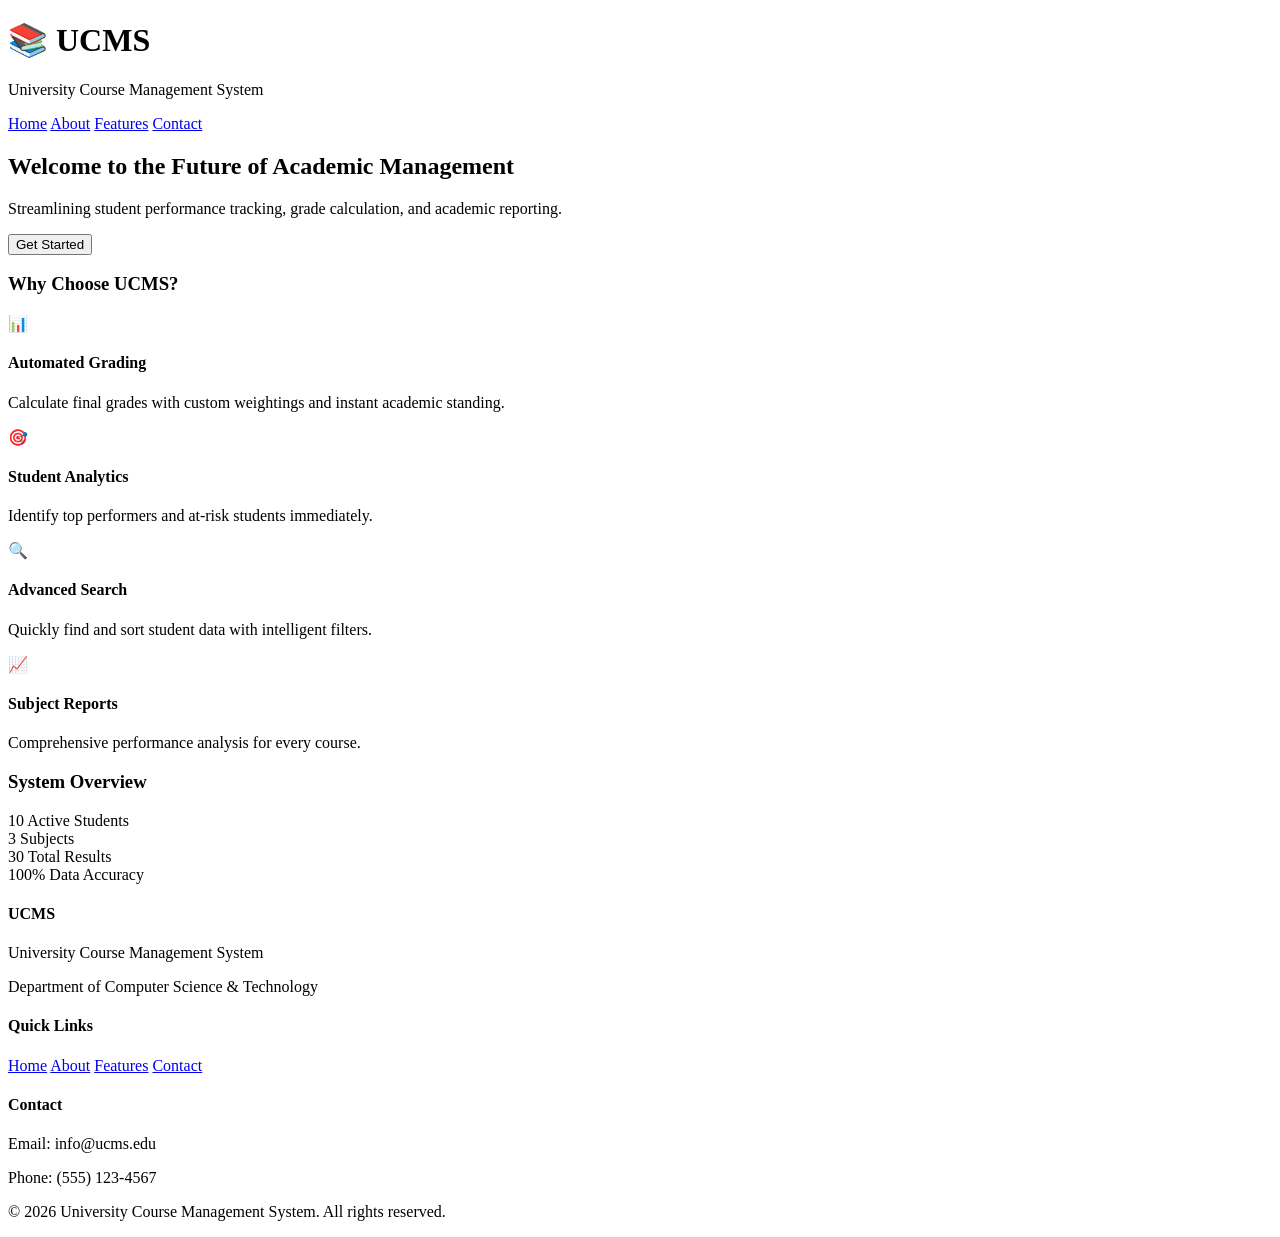
==== index.html @ ab06dbdf "Add initial HTML structure for UCMS website" ====
<!DOCTYPE html>
<html lang="en">
<head>
    <meta charset="UTF-8">
    <meta name="viewport" content="width=device-width, initial-scale=1.0">
    <title>UCMS | University Course Management System</title>
    <link rel="stylesheet" href="css/style.css">
</head>
<body>
    <header>
        <div class="logo-container">
            <h1>📚 UCMS</h1>
            <p>University Course Management System</p>
        </div>
    </header>

    <nav>
        <div class="nav-container">
            <a href="index.html" class="active">Home</a>
            <a href="about.html">About</a>
            <a href="features.html">Features</a>
            <a href="contact.html">Contact</a>
        </div>
    </nav>

    <main>
        <section class="hero">
            <h2>Welcome to the Future of Academic Management</h2>
            <p>Streamlining student performance tracking, grade calculation, and academic reporting.</p>
            <button class="cta-button" onclick="alert('Demo version - Full system coming soon!')">Get Started</button>
        </section>

        <section class="features-overview">
            <h3>Why Choose UCMS?</h3>
            <div class="feature-grid">
                <div class="feature-card">
                    <div class="feature-icon">📊</div>
                    <h4>Automated Grading</h4>
                    <p>Calculate final grades with custom weightings and instant academic standing.</p>
                </div>
                <div class="feature-card">
                    <div class="feature-icon">🎯</div>
                    <h4>Student Analytics</h4>
                    <p>Identify top performers and at-risk students immediately.</p>
                </div>
                <div class="feature-card">
                    <div class="feature-icon">🔍</div>
                    <h4>Advanced Search</h4>
                    <p>Quickly find and sort student data with intelligent filters.</p>
                </div>
                <div class="feature-card">
                    <div class="feature-icon">📈</div>
                    <h4>Subject Reports</h4>
                    <p>Comprehensive performance analysis for every course.</p>
                </div>
            </div>
        </section>

        <section class="stats-preview">
            <h3>System Overview</h3>
            <div class="stats-container">
                <div class="stat-item">
                    <span class="stat-number">10</span>
                    <span class="stat-label">Active Students</span>
                </div>
                <div class="stat-item">
                    <span class="stat-number">3</span>
                    <span class="stat-label">Subjects</span>
                </div>
                <div class="stat-item">
                    <span class="stat-number">30</span>
                    <span class="stat-label">Total Results</span>
                </div>
                <div class="stat-item">
                    <span class="stat-number">100%</span>
                    <span class="stat-label">Data Accuracy</span>
                </div>
            </div>
        </section>
    </main>

    <footer>
        <div class="footer-content">
            <div class="footer-section">
                <h4>UCMS</h4>
                <p>University Course Management System</p>
                <p>Department of Computer Science & Technology</p>
            </div>
            <div class="footer-section">
                <h4>Quick Links</h4>
                <a href="index.html">Home</a>
                <a href="about.html">About</a>
                <a href="features.html">Features</a>
                <a href="contact.html">Contact</a>
            </div>
            <div class="footer-section">
                <h4>Contact</h4>
                <p>Email: info@ucms.edu</p>
                <p>Phone: (555) 123-4567</p>
            </div>
        </div>
        <div class="footer-bottom">
            <p>&copy; 2026 University Course Management System. All rights reserved.</p>
        </div>
    </footer>
</body>
</html>
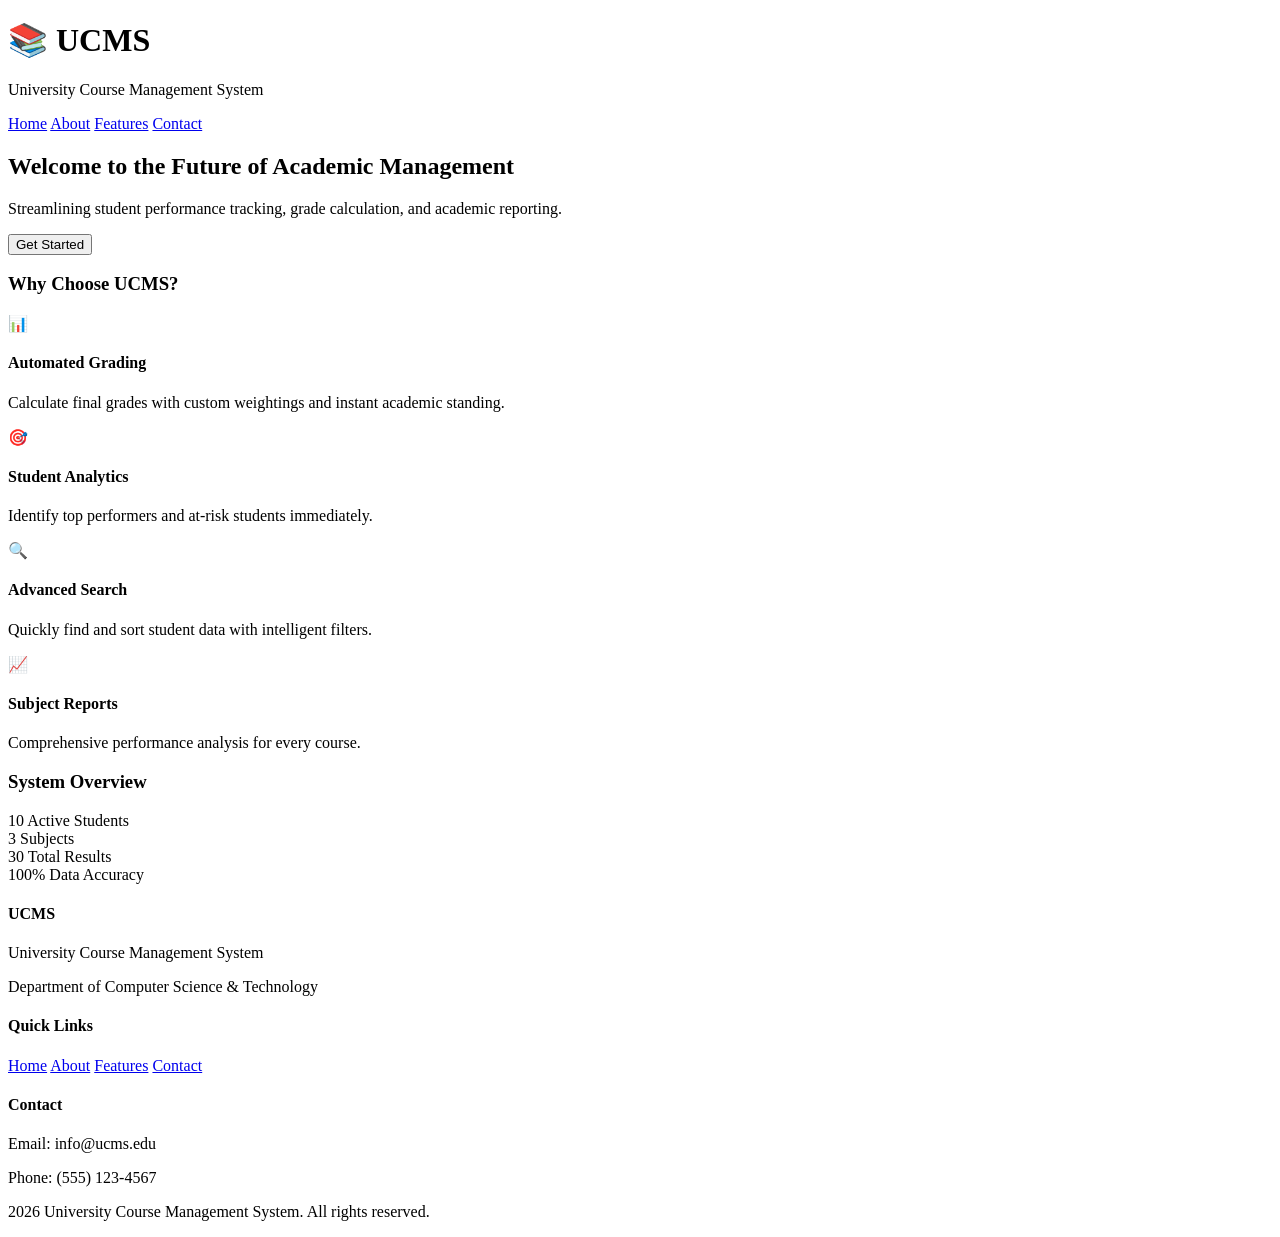
==== commit f7ce9a18: "Added new HTML pages, updated styles, and revised README" ====
--- a/index.html
+++ b/index.html
@@ -1,107 +1,107 @@
-<!DOCTYPE html>
-<html lang="en">
-<head>
-    <meta charset="UTF-8">
-    <meta name="viewport" content="width=device-width, initial-scale=1.0">
-    <title>UCMS | University Course Management System</title>
-    <link rel="stylesheet" href="css/style.css">
-</head>
-<body>
-    <header>
-        <div class="logo-container">
-            <h1>📚 UCMS</h1>
-            <p>University Course Management System</p>
-        </div>
-    </header>
-
-    <nav>
-        <div class="nav-container">
-            <a href="index.html" class="active">Home</a>
-            <a href="about.html">About</a>
-            <a href="features.html">Features</a>
-            <a href="contact.html">Contact</a>
-        </div>
-    </nav>
-
-    <main>
-        <section class="hero">
-            <h2>Welcome to the Future of Academic Management</h2>
-            <p>Streamlining student performance tracking, grade calculation, and academic reporting.</p>
-            <button class="cta-button" onclick="alert('Demo version - Full system coming soon!')">Get Started</button>
-        </section>
-
-        <section class="features-overview">
-            <h3>Why Choose UCMS?</h3>
-            <div class="feature-grid">
-                <div class="feature-card">
-                    <div class="feature-icon">📊</div>
-                    <h4>Automated Grading</h4>
-                    <p>Calculate final grades with custom weightings and instant academic standing.</p>
-                </div>
-                <div class="feature-card">
-                    <div class="feature-icon">🎯</div>
-                    <h4>Student Analytics</h4>
-                    <p>Identify top performers and at-risk students immediately.</p>
-                </div>
-                <div class="feature-card">
-                    <div class="feature-icon">🔍</div>
-                    <h4>Advanced Search</h4>
-                    <p>Quickly find and sort student data with intelligent filters.</p>
-                </div>
-                <div class="feature-card">
-                    <div class="feature-icon">📈</div>
-                    <h4>Subject Reports</h4>
-                    <p>Comprehensive performance analysis for every course.</p>
-                </div>
-            </div>
-        </section>
-
-        <section class="stats-preview">
-            <h3>System Overview</h3>
-            <div class="stats-container">
-                <div class="stat-item">
-                    <span class="stat-number">10</span>
-                    <span class="stat-label">Active Students</span>
-                </div>
-                <div class="stat-item">
-                    <span class="stat-number">3</span>
-                    <span class="stat-label">Subjects</span>
-                </div>
-                <div class="stat-item">
-                    <span class="stat-number">30</span>
-                    <span class="stat-label">Total Results</span>
-                </div>
-                <div class="stat-item">
-                    <span class="stat-number">100%</span>
-                    <span class="stat-label">Data Accuracy</span>
-                </div>
-            </div>
-        </section>
-    </main>
-
-    <footer>
-        <div class="footer-content">
-            <div class="footer-section">
-                <h4>UCMS</h4>
-                <p>University Course Management System</p>
-                <p>Department of Computer Science & Technology</p>
-            </div>
-            <div class="footer-section">
-                <h4>Quick Links</h4>
-                <a href="index.html">Home</a>
-                <a href="about.html">About</a>
-                <a href="features.html">Features</a>
-                <a href="contact.html">Contact</a>
-            </div>
-            <div class="footer-section">
-                <h4>Contact</h4>
-                <p>Email: info@ucms.edu</p>
-                <p>Phone: (555) 123-4567</p>
-            </div>
-        </div>
-        <div class="footer-bottom">
-            <p>&copy; 2026 University Course Management System. All rights reserved.</p>
-        </div>
-    </footer>
-</body>
-</html>
+<!DOCTYPE html>
+<html lang="en">
+<head>
+    <meta charset="UTF-8">
+    <meta name="viewport" content="width=device-width, initial-scale=1.0">
+    <title>UCMS | University Course Management System</title>
+    <link rel="stylesheet" href="css/style.css">
+</head>
+<body>
+    <header>
+        <div class="logo-container">
+            <h1>📚 UCMS</h1>
+            <p>University Course Management System</p>
+        </div>
+    </header>
+
+    <nav>
+        <div class="nav-container">
+            <a href="index.html" class="active">Home</a>
+            <a href="about.html">About</a>
+            <a href="features.html">Features</a>
+            <a href="contact.html">Contact</a>
+        </div>
+    </nav>
+
+    <main>
+        <section class="hero">
+            <h2>Welcome to the Future of Academic Management</h2>
+            <p>Streamlining student performance tracking, grade calculation, and academic reporting.</p>
+            <button class="cta-button" onclick="alert('Demo version - Full system coming soon!')">Get Started</button>
+        </section>
+
+        <section class="features-overview">
+            <h3>Why Choose UCMS?</h3>
+            <div class="feature-grid">
+                <div class="feature-card">
+                    <div class="feature-icon">📊</div>
+                    <h4>Automated Grading</h4>
+                    <p>Calculate final grades with custom weightings and instant academic standing.</p>
+                </div>
+                <div class="feature-card">
+                    <div class="feature-icon">🎯</div>
+                    <h4>Student Analytics</h4>
+                    <p>Identify top performers and at-risk students immediately.</p>
+                </div>
+                <div class="feature-card">
+                    <div class="feature-icon">🔍</div>
+                    <h4>Advanced Search</h4>
+                    <p>Quickly find and sort student data with intelligent filters.</p>
+                </div>
+                <div class="feature-card">
+                    <div class="feature-icon">📈</div>
+                    <h4>Subject Reports</h4>
+                    <p>Comprehensive performance analysis for every course.</p>
+                </div>
+            </div>
+        </section>
+
+        <section class="stats-preview">
+            <h3>System Overview</h3>
+            <div class="stats-container">
+                <div class="stat-item">
+                    <span class="stat-number">10</span>
+                    <span class="stat-label">Active Students</span>
+                </div>
+                <div class="stat-item">
+                    <span class="stat-number">3</span>
+                    <span class="stat-label">Subjects</span>
+                </div>
+                <div class="stat-item">
+                    <span class="stat-number">30</span>
+                    <span class="stat-label">Total Results</span>
+                </div>
+                <div class="stat-item">
+                    <span class="stat-number">100%</span>
+                    <span class="stat-label">Data Accuracy</span>
+                </div>
+            </div>
+        </section>
+    </main>
+
+    <footer>
+        <div class="footer-content">
+            <div class="footer-section">
+                <h4>UCMS</h4>
+                <p>University Course Management System</p>
+                <p>Department of Computer Science & Technology</p>
+            </div>
+            <div class="footer-section">
+                <h4>Quick Links</h4>
+                <a href="index.html">Home</a>
+                <a href="about.html">About</a>
+                <a href="features.html">Features</a>
+                <a href="contact.html">Contact</a>
+            </div>
+            <div class="footer-section">
+                <h4>Contact</h4>
+                <p>Email: info@ucms.edu</p>
+                <p>Phone: (555) 123-4567</p>
+            </div>
+        </div>
+        <div class="footer-bottom">
+            <p> 2026 University Course Management System. All rights reserved.</p>
+        </div>
+    </footer>
+</body>
+</html>
